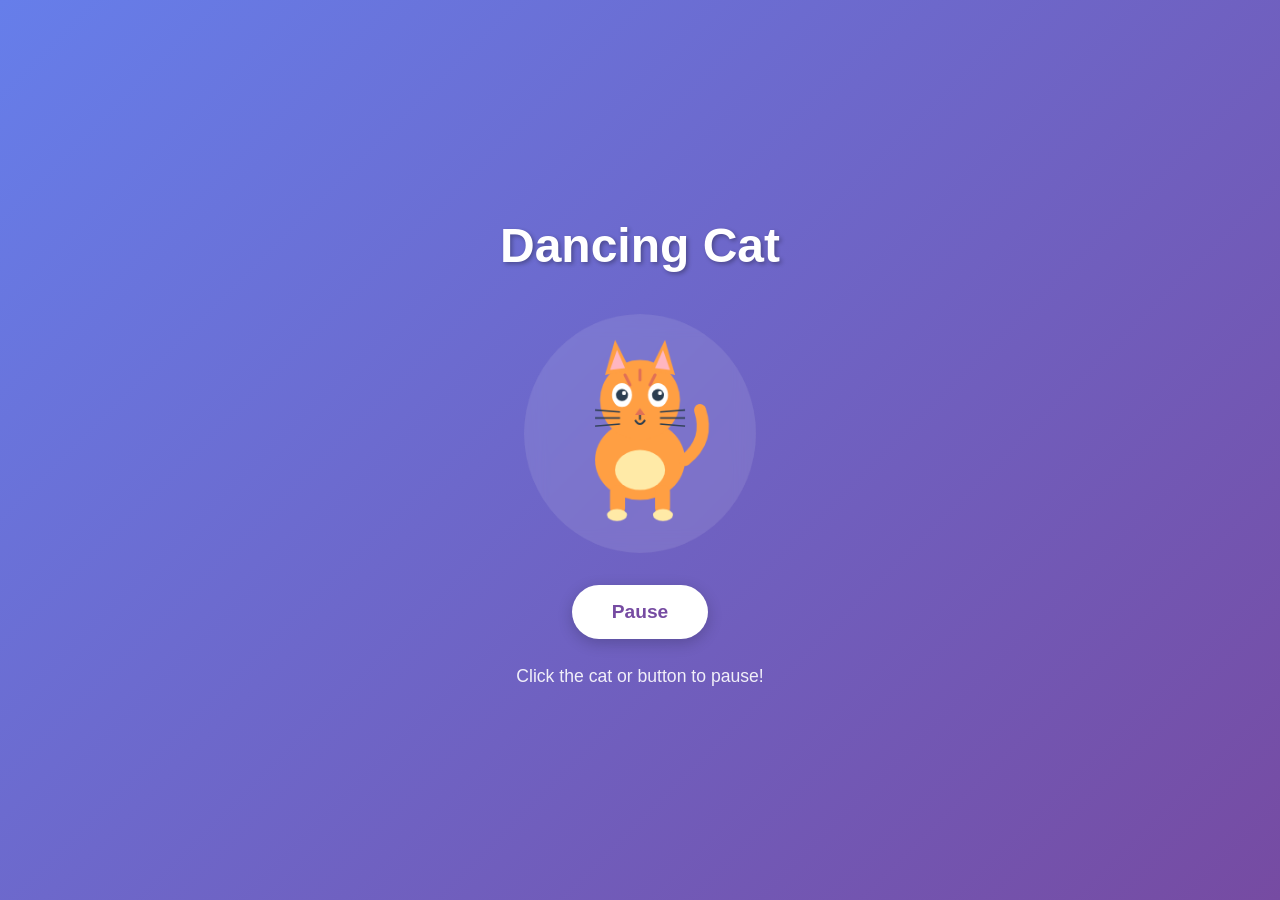
==== index.html @ d01bb28e "Updates" ====
<!doctype html>
<html lang="en">
  <head>
    <meta charset="UTF-8" />
    <link rel="icon" type="image/svg+xml" href="/vite.svg" />
    <meta name="viewport" content="width=device-width, initial-scale=1.0" />
    <title>cat-dancing-page</title>
    <script type="module" crossorigin src="/assets/index-ixXUk31L.js"></script>
    <link rel="stylesheet" crossorigin href="/assets/index-Dw8UFOWf.css">
  </head>
  <body>
    <div id="root"></div>
  </body>
</html>
---- assets/index-Dw8UFOWf.css ----
*{margin:0;padding:0;box-sizing:border-box}:root{font-family:Segoe UI,Tahoma,Geneva,Verdana,sans-serif;line-height:1.5;font-weight:400}body{min-height:100vh;background:linear-gradient(135deg,#667eea,#764ba2);display:flex;justify-content:center;align-items:center}#root{width:100%;display:flex;justify-content:center;align-items:center}@keyframes dance{0%,to{transform:translateY(0) rotate(0) scale(1)}10%{transform:translateY(-20px) rotate(-5deg) scale(1.05)}20%{transform:translateY(0) rotate(5deg) scale(1)}30%{transform:translateY(-15px) rotate(-3deg) scale(1.03)}40%{transform:translateY(0) rotate(3deg) scale(1)}50%{transform:translateY(-25px) rotate(0) scale(1.1)}60%{transform:translateY(0) rotate(-5deg) scale(1)}70%{transform:translateY(-10px) rotate(5deg) scale(1.02)}80%{transform:translateY(0) rotate(-3deg) scale(1)}90%{transform:translateY(-20px) rotate(3deg) scale(1.05)}}@keyframes tailWag{0%,to{transform:rotate(-10deg)}50%{transform:rotate(10deg)}}@keyframes earWiggle{0%,to{transform:rotate(0)}25%{transform:rotate(-5deg)}75%{transform:rotate(5deg)}}@keyframes eyeBlink{0%,45%,55%,to{transform:scaleY(1)}50%{transform:scaleY(.1)}}@keyframes bounce{0%,to{transform:translateY(0)}50%{transform:translateY(-10px)}}.dancing-cat{animation:dance 1s ease-in-out infinite;transform-origin:center bottom;will-change:transform}.dancing-cat.paused{animation-play-state:paused}.cat-tail{transform-origin:bottom center;animation:tailWag .3s ease-in-out infinite}.cat-ear{transform-origin:bottom center;animation:earWiggle .5s ease-in-out infinite}.cat-eye{animation:eyeBlink 3s ease-in-out infinite}.dancing-cat-container{display:flex;flex-direction:column;align-items:center;justify-content:center;padding:2rem;text-align:center}.title{color:#fff;font-size:3rem;margin-bottom:2rem;text-shadow:2px 2px 4px rgba(0,0,0,.3)}.dancing-cat{cursor:pointer;padding:1rem;border-radius:50%;background:#ffffff1a;-webkit-backdrop-filter:blur(10px);backdrop-filter:blur(10px);transition:background .3s ease}.dancing-cat:hover{background:#fff3}.dancing-cat:focus{outline:3px solid white;outline-offset:5px}.controls{margin-top:2rem}.control-button{padding:1rem 2.5rem;font-size:1.2rem;font-weight:700;color:#764ba2;background:#fff;border:none;border-radius:50px;cursor:pointer;transition:all .3s ease;box-shadow:0 4px 15px #0003}.control-button:hover{transform:translateY(-3px);box-shadow:0 6px 20px #0000004d}.control-button:active{transform:translateY(-1px)}.instruction{margin-top:1.5rem;color:#ffffffe6;font-size:1.1rem}@media(max-width:768px){.title{font-size:2rem}.dancing-cat svg{width:150px;height:150px}.control-button{padding:.8rem 2rem;font-size:1rem}}@media(max-width:480px){.dancing-cat-container{padding:1rem}.title{font-size:1.5rem;margin-bottom:1rem}.dancing-cat svg{width:120px;height:120px}.control-button{padding:.7rem 1.5rem;font-size:.9rem}.instruction{font-size:.9rem}}
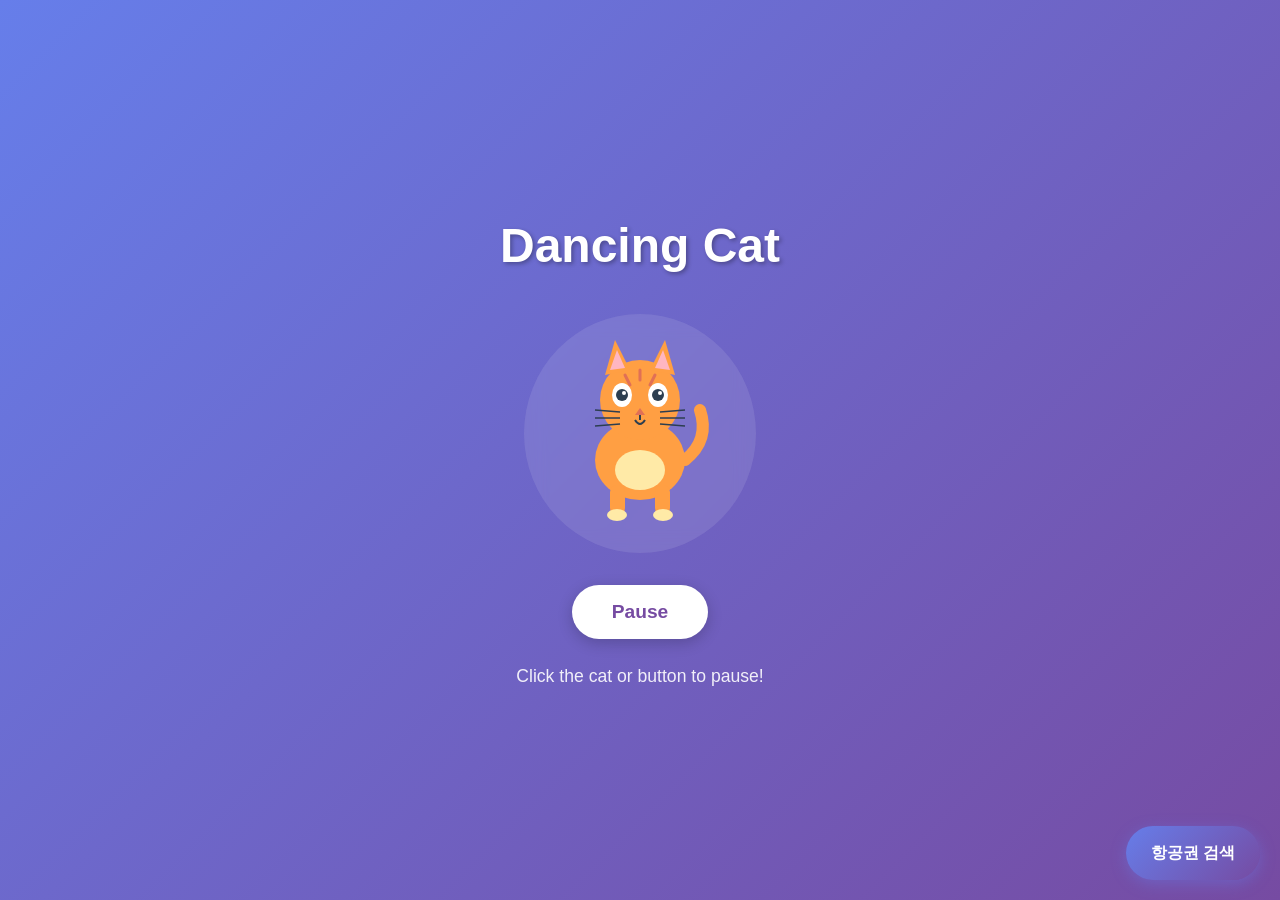
==== commit 749dda93: "Add flight price search feature - Create flight-search.html with comprehensive flight search UI - Su" ====
--- a/index.html
+++ b/index.html
@@ -2,13 +2,18 @@
 <html lang="en">
   <head>
     <meta charset="UTF-8" />
-    <link rel="icon" type="image/svg+xml" href="/vite.svg" />
+    <link rel="icon" type="image/svg+xml" href="./vite.svg" />
     <meta name="viewport" content="width=device-width, initial-scale=1.0" />
     <title>cat-dancing-page</title>
-    <script type="module" crossorigin src="/assets/index-ixXUk31L.js"></script>
-    <link rel="stylesheet" crossorigin href="/assets/index-Dw8UFOWf.css">
+    <script type="module" crossorigin src="./assets/index-ixXUk31L.js"></script>
+    <link rel="stylesheet" crossorigin href="./assets/index-Dw8UFOWf.css">
   </head>
   <body>
     <div id="root"></div>
+    <div style="position: fixed; bottom: 20px; right: 20px; z-index: 9999;">
+      <a href="./flight-search.html" style="display: inline-block; padding: 15px 25px; background: linear-gradient(135deg, #667eea 0%, #764ba2 100%); color: white; text-decoration: none; border-radius: 30px; font-family: -apple-system, BlinkMacSystemFont, sans-serif; font-weight: 600; box-shadow: 0 4px 15px rgba(102, 126, 234, 0.4);">
+        항공권 검색
+      </a>
+    </div>
   </body>
 </html>
